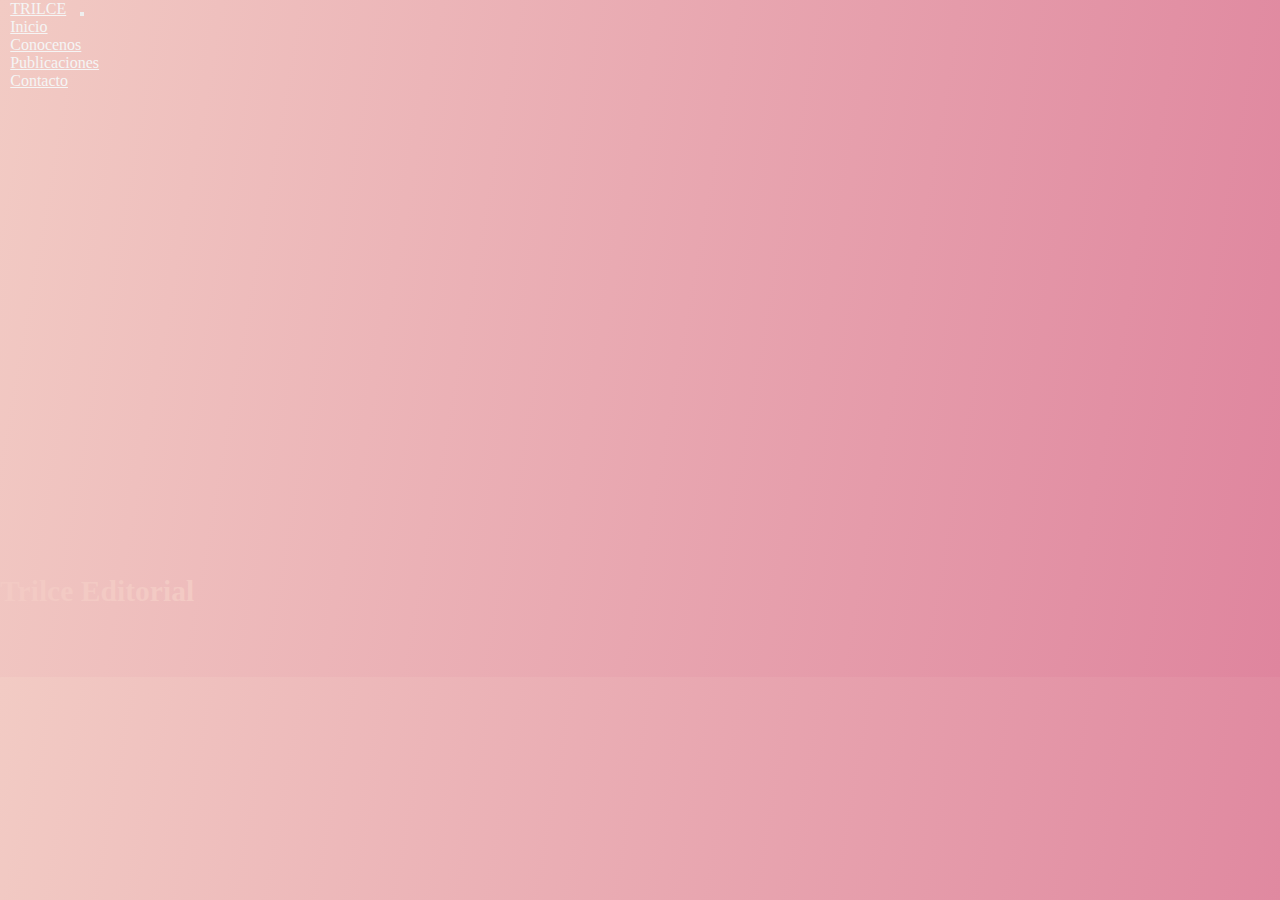
==== pages/conocenos.html @ 6ccdc222 "Primer commit" ====
<!DOCTYPE html>
<html lang="en">
<head>
    <meta charset="UTF-8">
    <meta http-equiv="X-UA-Compatible" content="IE=edge">
    <meta name="viewport" content="width=device-width, initial-scale=1.0">
    <link href="https://cdn.jsdelivr.net/npm/bootstrap@5.1.3/dist/css/bootstrap.min.css" rel="stylesheet" integrity="sha384-1BmE4kWBq78iYhFldvKuhfTAU6auU8tT94WrHftjDbrCEXSU1oBoqyl2QvZ6jIW3" crossorigin="anonymous">


    <link rel="stylesheet" href="../css/estilo.css">

    <title>Trilce</title>
</head>
<body>
    <header>
      <div class="row">
        <div class="container-fluid">
            <div class="row ">
              <nav id= "nav" class="navbar navbar-expand-lg navbar-light bg-light">
                  <div class="container-fluid ">
                    <a class="navbar-brand" href="../Index.html">TRILCE</a>
                    <button class="navbar-toggler" type="button" data-bs-toggle="collapse" data-bs-target="#navbarNav" aria-controls="navbarNav" aria-expanded="false" aria-label="Toggle navigation">
                      <span class="navbar-toggler-icon"></span>
                    </button>
                    <div class="collapse navbar-collapse" id="navbarNav">
                      <ul class="navbar-nav">
                        <li class="nav-item">
                          <a class="nav-link active" aria-current="page" href="../Index.html">Inicio</a>
                        </li>
                        <li class="nav-item">
                          <a class="nav-link" href="/pages/conocenos.html">Conocenos</a>
                        </li>
                        <li class="nav-item">
                          <a class="nav-link" href="/pages/publicaciones.html">Publicaciones</a>
                        </li>
                        <li class="nav-item">
                          <a class="nav-link " href="/pages/contacto.html">Contacto</a>
                        </li>
                      </ul>
                    </div>
                  </div>
                </nav>
            </div>
          </div>
    </header>

    <main>
      <section>
        <div class="divIframe m-5 d-flex justify-content-center">
            <iframe width="855" height="481" src="https://www.youtube.com/embed/UzC77voN3tg" title="YouTube video player"
                frameborder="0" allow="accelerometer; autoplay; clipboard-write; encrypted-media; gyroscope; picture-in-picture"
                allowfullscreen >Video entrevista a integrantes de Trilce Editorial</iframe>
        </div>
    </section>
    </main>
   
    <!-- Aside -->
    <aside>
    </aside>

    <!-- Footer -->

    <footer class="footer mt-2"><h2>Trilce Editorial</h2></footer>

    <script src="https://cdn.jsdelivr.net/npm/bootstrap@5.1.3/dist/js/bootstrap.bundle.min.js" integrity="sha384-ka7Sk0Gln4gmtz2MlQnikT1wXgYsOg+OMhuP+IlRH9sENBO0LRn5q+8nbTov4+1p" crossorigin="anonymous"></script>

</body>
</html>
---- css/estilo.css ----
* {
  margin: 0;
  padding: 0;
}

a {
  list-style: none;
  font-size: 1em;
  color: whitesmoke;
  margin: 0.4vw;
  padding: 0.4vw;
}

/*-------------- Fuentes */
@font-face {
  font-family: "Nagoda";
  /* Antes de descargar el archivo, le decimos al buscador
    que intente buscar en local la fuente con nombre
    Cabin, Cabin Regular o Cabin-Regular */
  src: url(../marca/Tipografías/Nagoda/Nagoda.woff) format("woff");
}

h1,
h2 {
    font-size: 1.4em;
}

p {
  font-family: Arial, Helvetica, sans-serif;
  font-size: 0.8em;
}

.img-fluid{
  max-height: 90vh;
  width: auto;
}


/* Modificar fuente de Trilce*/
.trilce_name {
  font-family: Nagoda, Arial, Helvetica, sans-serif;
  font-stretch: semi-expanded;
  font-size: 1rem;
}

body {
  background: linear-gradient(100deg, #f2cbc4, #df859e);
}

header {
  height: 5%;
}


#carousel{
    height: 10px;
}



/*----------- ESTILO FOOTER */
.footer{
    background-image: url("/marca/desierto_azul_f.png");
    background-repeat: no-repeat;
    background-size: 100vw;
    width: 100%;
    height: 8vw;
    background-position: center;
    
    
    display: relative;
    
    bottom: 0;
}

.footer h2{
    color: #F3CAC4;
    font-size: 1em;   

}


/*RESPONSIVE*/

@media screen and (min-width:768px) {
    h1,
  h2 {
    font-size: 2em;
  }
  p {
    font-size: 1.3em;
  }
  .trilce_name {
    font-size: 2rem;
  }
  .footer h2{
    font-size: 2em;

}
}

@media screen and (min-width:1200px) {
    h1,
    h2 {
      font-size: 2em;
    }
    p {
      font-size: 1em;}
    .trilce_name {
        font-size: 1.85rem;   
      }
    .footer h2{
        font-size: 1.85em;

    }
}
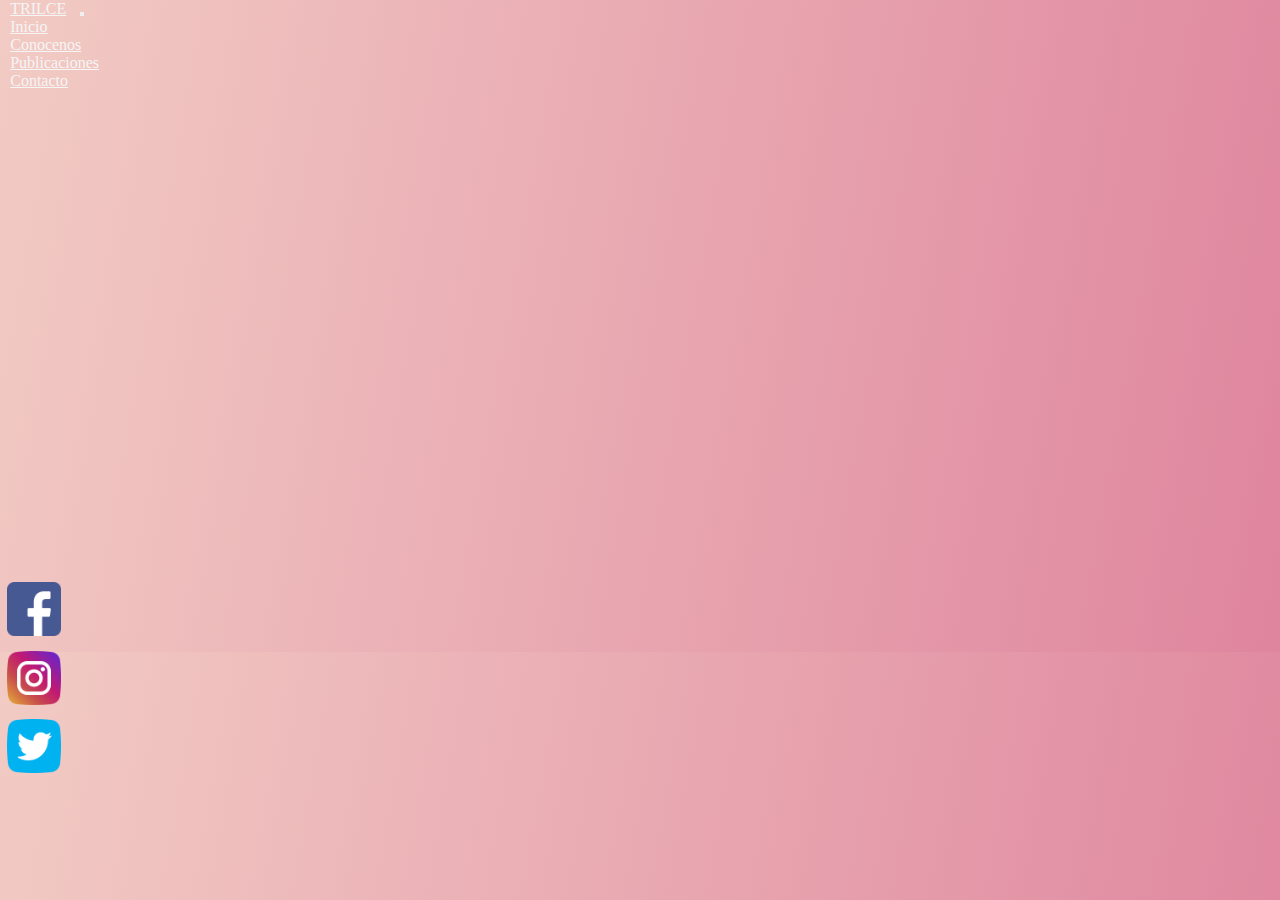
==== commit ff7df0e9: "Footer corregido" ====
--- a/pages/conocenos.html
+++ b/pages/conocenos.html
@@ -60,7 +60,19 @@
 
     <!-- Footer -->
 
-    <footer class="footer mt-2"><h2>Trilce Editorial</h2></footer>
+    <footer class="footer ">
+      <div class="container-fluid h-100">
+        <div class="row h-100">
+          <div class="col-12  d-flex justify-content-end align-self-center ">
+              <img class="footer_logo" src="/marca/facebook.png" alt="facebook_logo">
+              <img class="footer_logo" src="/marca/instagram.png" alt="facebook_logo">
+              <img class="footer_logo" src="/marca/logotipo-de-twitter.png" alt="facebook_logo">
+  
+          </div>
+  
+        </div>
+      </div>
+    </footer>
 
     <script src="https://cdn.jsdelivr.net/npm/bootstrap@5.1.3/dist/js/bootstrap.bundle.min.js" integrity="sha384-ka7Sk0Gln4gmtz2MlQnikT1wXgYsOg+OMhuP+IlRH9sENBO0LRn5q+8nbTov4+1p" crossorigin="anonymous"></script>
 
--- a/css/estilo.css
+++ b/css/estilo.css
@@ -43,6 +43,10 @@
   font-size: 1rem;
 }
 
+#trilce_footer{
+  height: 100%;
+}
+
 body {
   background: linear-gradient(100deg, #f2cbc4, #df859e);
 }
@@ -66,10 +70,7 @@
     width: 100%;
     height: 8vw;
     background-position: center;
-    
-    
-    display: relative;
-    
+    display: relative;   
     bottom: 0;
 }
 
@@ -79,38 +80,57 @@
 
 }
 
+.footer_logo{
+  display: flex;
+  justify-content: center;
+  height: 4vh;
+  width:auto;
+  padding: 0.2vh;
+}
 
 /*RESPONSIVE*/
 
 @media screen and (min-width:768px) {
-    h1,
+  h1,
+h2 {
+  font-size: 2em;
+}
+p {
+  font-size: 1.3em;
+}
+.trilce_name {
+  font-size: 2rem;
+}
+.footer h2{
+  font-size: 2em;
+}
+
+.footer_logo{
+  display: flex;
+  justify-content: center;
+  height: 6vh;
+  width:auto;
+  padding: 0.8vh;
+}
+}
+
+@media screen and (min-width:1200px) {
+  h1,
   h2 {
     font-size: 2em;
   }
   p {
-    font-size: 1.3em;
-  }
+    font-size: 1em;}
   .trilce_name {
-    font-size: 2rem;
-  }
-  .footer h2{
-    font-size: 2em;
+      font-size: 1.85rem;   
+    }
 
-}
-}
-
-@media screen and (min-width:1200px) {
-    h1,
-    h2 {
-      font-size: 2em;
-    }
-    p {
-      font-size: 1em;}
-    .trilce_name {
-        font-size: 1.85rem;   
-      }
-    .footer h2{
-        font-size: 1.85em;
+    .footer{
+      height: 6vw;
 
     }
+
+  .footer h2{
+      font-size: 1.85em;
+  }
 }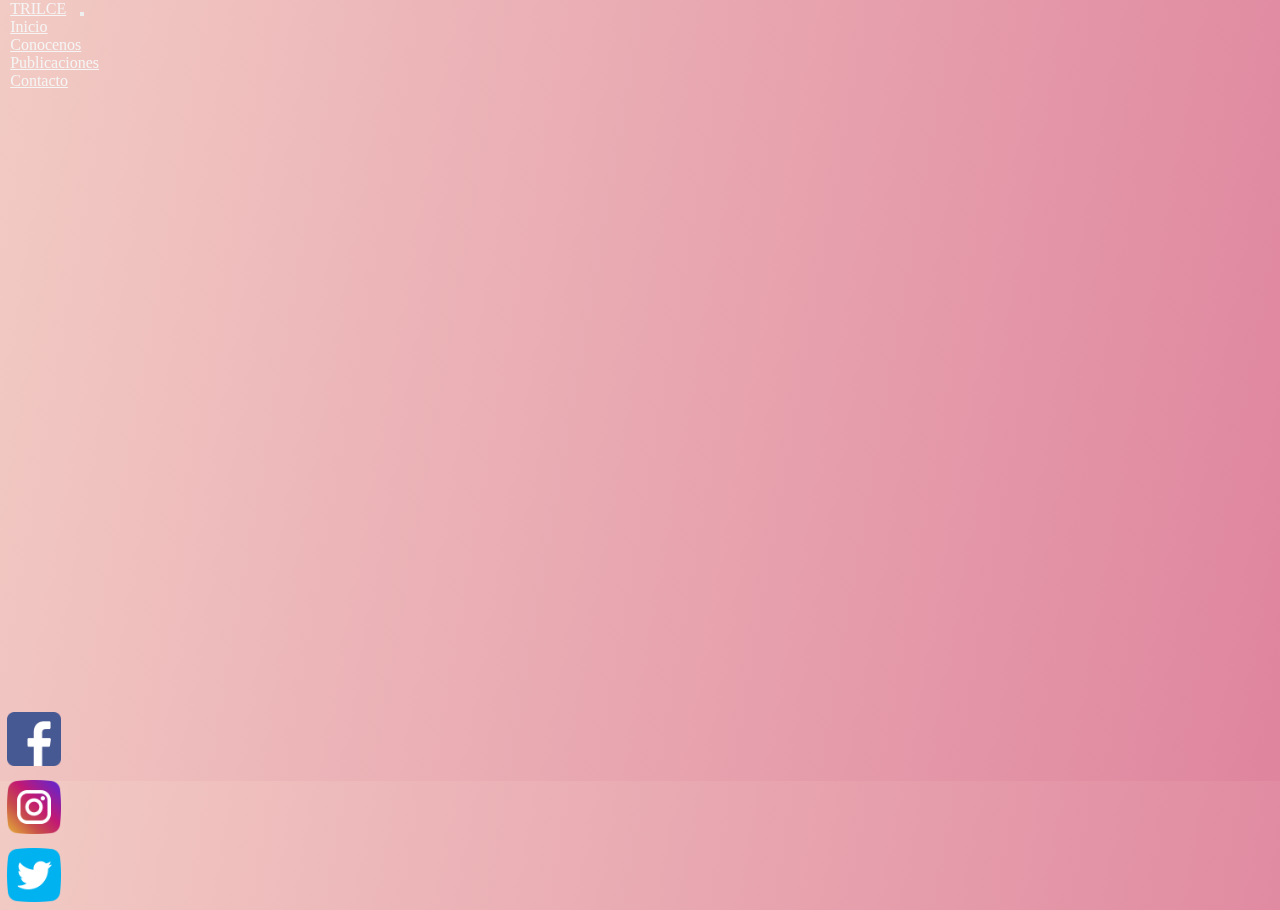
==== commit aa85bc77: "Agregamos cambios" ====
--- a/pages/conocenos.html
+++ b/pages/conocenos.html
@@ -13,36 +13,36 @@
 </head>
 <body>
     <header>
-      <div class="row">
-        <div class="container-fluid">
-            <div class="row ">
-              <nav id= "nav" class="navbar navbar-expand-lg navbar-light bg-light">
-                  <div class="container-fluid ">
-                    <a class="navbar-brand" href="../Index.html">TRILCE</a>
-                    <button class="navbar-toggler" type="button" data-bs-toggle="collapse" data-bs-target="#navbarNav" aria-controls="navbarNav" aria-expanded="false" aria-label="Toggle navigation">
-                      <span class="navbar-toggler-icon"></span>
-                    </button>
-                    <div class="collapse navbar-collapse" id="navbarNav">
-                      <ul class="navbar-nav">
-                        <li class="nav-item">
-                          <a class="nav-link active" aria-current="page" href="../Index.html">Inicio</a>
-                        </li>
-                        <li class="nav-item">
-                          <a class="nav-link" href="/pages/conocenos.html">Conocenos</a>
-                        </li>
-                        <li class="nav-item">
-                          <a class="nav-link" href="/pages/publicaciones.html">Publicaciones</a>
-                        </li>
-                        <li class="nav-item">
-                          <a class="nav-link " href="/pages/contacto.html">Contacto</a>
-                        </li>
-                      </ul>
-                    </div>
-                  </div>
-                </nav>
+      
+      <div class="container-fluid ">
+        <div class="row ">
+          <nav id= "nav" class="navbar navbar-expand-lg navbar-light bg-light " style="position:sticky; top:0;">
+            <div class="container-fluid ">
+              <a class="navbar-brand" href="#">TRILCE</a>
+              <button class="navbar-toggler" type="button" data-bs-toggle="collapse" data-bs-target="#navbarNav" aria-controls="navbarNav" aria-expanded="false" aria-label="Toggle navigation">
+                <span class="navbar-toggler-icon"></span>
+              </button>
+              <div class="collapse navbar-collapse " id="navbarNav">
+                <ul class="navbar-nav">
+                  <li class="nav-item">
+                    <a class="nav-link active" aria-current="page" href="../Index.html">Inicio</a>
+                  </li>
+                  <li class="nav-item">
+                    <a class="nav-link" href="/pages/conocenos.html">Conocenos</a>
+                  </li>
+                  <li class="nav-item">
+                    <a class="nav-link" href="/pages/publicaciones.html">Publicaciones</a>
+                  </li>
+                  <li class="nav-item">
+                    <a class="nav-link " href="/pages/contacto.html">Contacto</a>
+                  </li>
+                </ul>
+              </div>
             </div>
-          </div>
-    </header>
+          </nav>
+  
+        </div>
+      </header>
 
     <main>
       <section>
@@ -60,11 +60,11 @@
 
     <!-- Footer -->
 
-    <footer class="footer ">
+    <footer class="footer">
       <div class="container-fluid h-100">
         <div class="row h-100">
-          <div class="col-12  d-flex justify-content-end align-self-center ">
-              <img class="footer_logo" src="/marca/facebook.png" alt="facebook_logo">
+          <div class="col-12  d-flex justify-content-around align-self-center ">
+            <img class="footer_logo" src="/marca/facebook.png" alt="facebook_logo">
               <img class="footer_logo" src="/marca/instagram.png" alt="facebook_logo">
               <img class="footer_logo" src="/marca/logotipo-de-twitter.png" alt="facebook_logo">
   
--- a/css/estilo.css
+++ b/css/estilo.css
@@ -1,7 +1,9 @@
 * {
   margin: 0;
   padding: 0;
+  
 }
+
 
 a {
   list-style: none;
@@ -43,16 +45,20 @@
   font-size: 1rem;
 }
 
-#trilce_footer{
-  height: 100%;
-}
 
-body {
+
+/*----------- ESTILO BODY */
+body{
   background: linear-gradient(100deg, #f2cbc4, #df859e);
 }
 
+main{
+  min-height: calc(100vw - 20vw - 27vw);
+}
+
 header {
-  height: 5%;
+  width: 100%;
+  height: auto;
 }
 
 
@@ -68,9 +74,9 @@
     background-repeat: no-repeat;
     background-size: 100vw;
     width: 100%;
-    height: 8vw;
+    height: auto;
     background-position: center;
-    display: relative;   
+    position: relative;
     bottom: 0;
 }
 
@@ -86,6 +92,7 @@
   height: 4vh;
   width:auto;
   padding: 0.2vh;
+  bottom: 0;
 }
 
 /*RESPONSIVE*/
@@ -101,6 +108,11 @@
 .trilce_name {
   font-size: 2rem;
 }
+
+main{
+  min-height: calc(100vw - 10vw - 17vw);
+}
+
 .footer h2{
   font-size: 2em;
 }
@@ -125,6 +137,10 @@
       font-size: 1.85rem;   
     }
 
+    main{
+      min-height: calc(100vw - 25vw - 27vw);
+    }
+    
     .footer{
       height: 6vw;
 
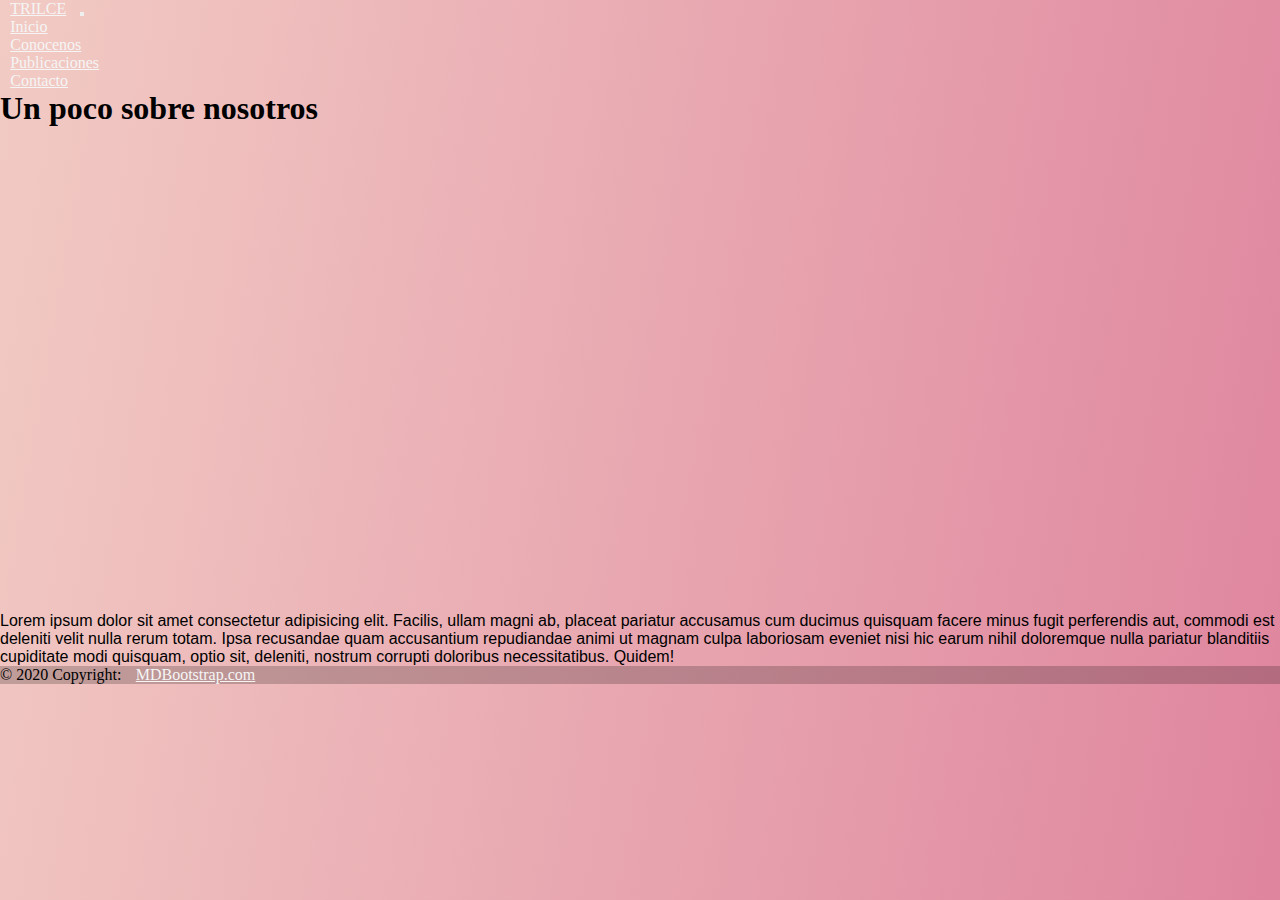
==== commit d3d5a09b: "Merge footer" ====
--- a/pages/conocenos.html
+++ b/pages/conocenos.html
@@ -45,20 +45,36 @@
       </header>
 
     <main>
-      <section>
-        <div class="divIframe m-5 d-flex justify-content-center">
-            <iframe width="855" height="481" src="https://www.youtube.com/embed/UzC77voN3tg" title="YouTube video player"
-                frameborder="0" allow="accelerometer; autoplay; clipboard-write; encrypted-media; gyroscope; picture-in-picture"
-                allowfullscreen >Video entrevista a integrantes de Trilce Editorial</iframe>
+      <div class="container">
+        <div class="row">
+          <div class="col-12">
+            <h2>Un poco sobre nosotros</h2>
+          </div>
+          
+          <div class="col-sm-12 col-md-6 col-lg-6">
+              <div class="ratio ratio-16x9">
+                  <iframe width="855" height="481" src="https://www.youtube.com/embed/UzC77voN3tg" title="YouTube video player"
+                      frameborder="0" allow="accelerometer; autoplay; clipboard-write; encrypted-media; gyroscope; picture-in-picture"
+                      allowfullscreen >Video entrevista a integrantes de Trilce Editorial</iframe>
+              </div>
+          </div>
+          <div class="col-sm-12 col-md-6 col-lg-6">
+            <div class="ratio ratio-16x9">
+                <p>Lorem ipsum dolor sit amet consectetur adipisicing elit. Facilis, ullam magni ab, placeat pariatur accusamus cum ducimus quisquam facere minus fugit perferendis aut, commodi est deleniti velit nulla rerum totam.
+                Ipsa recusandae quam accusantium repudiandae animi ut magnam culpa laboriosam eveniet nisi hic earum nihil doloremque nulla pariatur blanditiis cupiditate modi quisquam, optio sit, deleniti, nostrum corrupti doloribus necessitatibus. Quidem!
+
+              </p>
+            </div>
         </div>
-    </section>
+        </div>
+      </div>
     </main>
    
     <!-- Aside -->
     <aside>
     </aside>
 
-    <!-- Footer -->
+    <!-- Footer 
 
     <footer class="footer">
       <div class="container-fluid h-100">
@@ -73,6 +89,17 @@
         </div>
       </div>
     </footer>
+      -->
+      <footer class="footer position-absolute bottom-0 bg-light text-center text-lg-start">
+        <!-- Copyright -->
+        <div class="text-center p-3" style="background-color: rgba(0, 0, 0, 0.2);">
+          © 2020 Copyright:
+          <a class="text-dark" href="https://mdbootstrap.com/">MDBootstrap.com</a>
+        </div>
+        <!-- Copyright -->
+      </footer>
+      
+    
 
     <script src="https://cdn.jsdelivr.net/npm/bootstrap@5.1.3/dist/js/bootstrap.bundle.min.js" integrity="sha384-ka7Sk0Gln4gmtz2MlQnikT1wXgYsOg+OMhuP+IlRH9sENBO0LRn5q+8nbTov4+1p" crossorigin="anonymous"></script>
 
--- a/css/estilo.css
+++ b/css/estilo.css
@@ -44,17 +44,32 @@
   font-stretch: semi-expanded;
   font-size: 1rem;
 }
+/*---------- Header Index */
+#w1{
+  animation: fadeIn;
+  animation-iteration-count: 1;
+  animation-timing-function: ease-in;
+  animation-duration: 8s;
+  animation-delay: 0.2s;
+  animation-fill-mode: forwards;
+}
 
+@keyframes fadeIn {
+  0% {
+      opacity:0;}
+
+  100% {visibility: visible;
+      opacity:1;}
+  
+}
 
 
 /*----------- ESTILO BODY */
 body{
+  height: 100vh;
   background: linear-gradient(100deg, #f2cbc4, #df859e);
 }
 
-main{
-  min-height: calc(100vw - 20vw - 27vw);
-}
 
 header {
   width: 100%;
@@ -62,22 +77,16 @@
 }
 
 
-#carousel{
-    height: 10px;
-}
+
 
 
 
 /*----------- ESTILO FOOTER */
 .footer{
-    background-image: url("/marca/desierto_azul_f.png");
-    background-repeat: no-repeat;
     background-size: 100vw;
     width: 100%;
     height: auto;
     background-position: center;
-    position: relative;
-    bottom: 0;
 }
 
 .footer h2{
@@ -86,14 +95,6 @@
 
 }
 
-.footer_logo{
-  display: flex;
-  justify-content: center;
-  height: 4vh;
-  width:auto;
-  padding: 0.2vh;
-  bottom: 0;
-}
 
 /*RESPONSIVE*/
 
@@ -109,22 +110,12 @@
   font-size: 2rem;
 }
 
-main{
-  min-height: calc(100vw - 10vw - 17vw);
-}
+
 
 .footer h2{
   font-size: 2em;
 }
 
-.footer_logo{
-  display: flex;
-  justify-content: center;
-  height: 6vh;
-  width:auto;
-  padding: 0.8vh;
-}
-}
 
 @media screen and (min-width:1200px) {
   h1,
@@ -137,15 +128,8 @@
       font-size: 1.85rem;   
     }
 
-    main{
-      min-height: calc(100vw - 25vw - 27vw);
-    }
+
     
-    .footer{
-      height: 6vw;
-
-    }
-
   .footer h2{
       font-size: 1.85em;
   }
